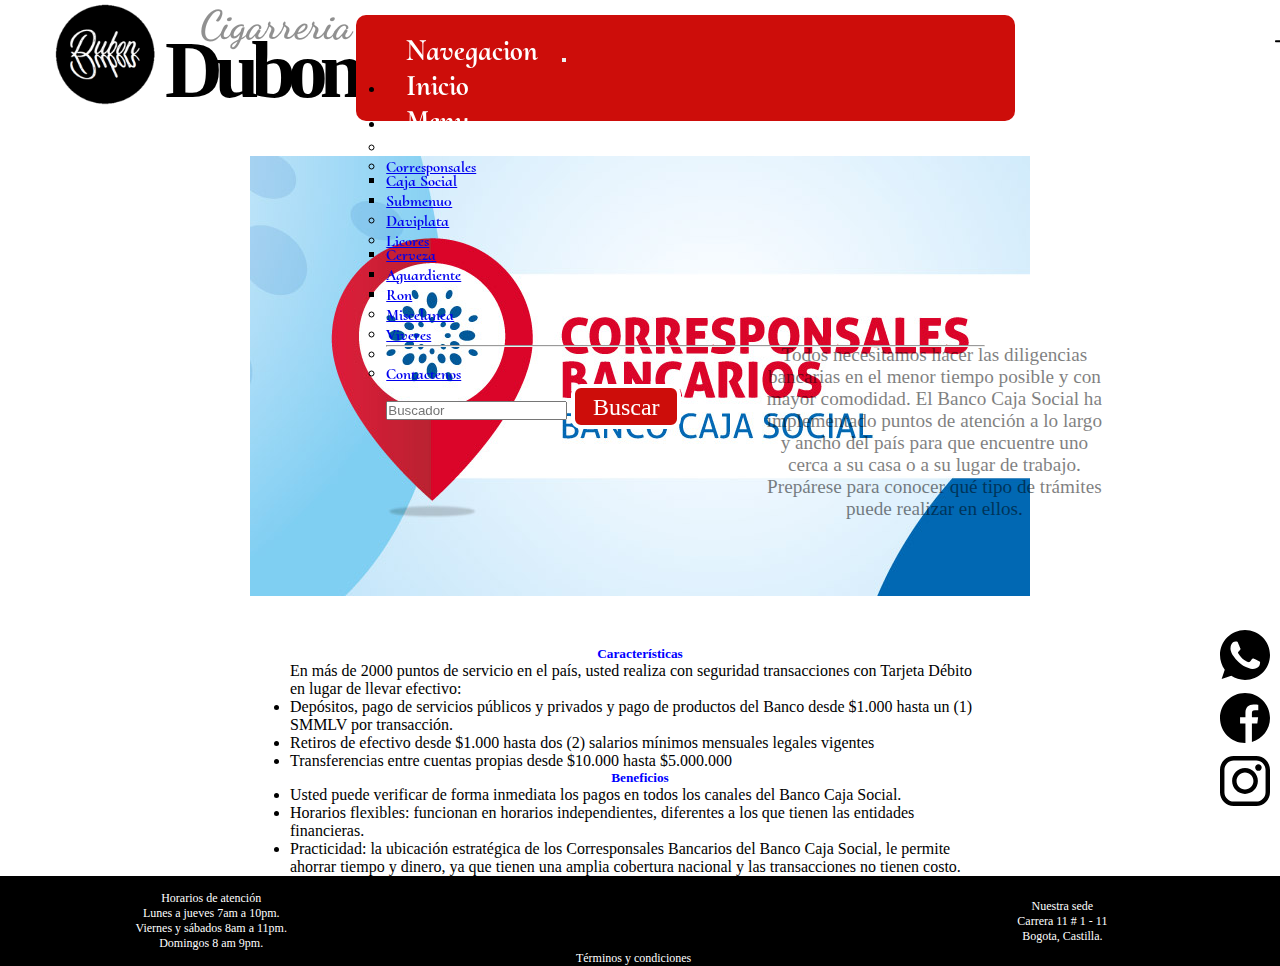
==== caja_social.html @ 6b4789e1 "Add files via upload" ====
<!DOCTYPE html>
<html lang="en">
  <head>
    <meta charset="UTF-8" />
    <meta http-equiv="X-UA-Compatible" content="IE=edge" />
    <meta name="viewport" content="width=device-width, initial-scale=1.0" />
    <link
      href="https://cdn.jsdelivr.net/npm/bootstrap@5.0.0-beta3/dist/css/bootstrap.min.css"
      rel="stylesheet"
      integrity="sha384-eOJMYsd53ii+scO/bJGFsiCZc+5NDVN2yr8+0RDqr0Ql0h+rP48ckxlpbzKgwra6"
      crossorigin="anonymous"
    />
    <link rel="stylesheet" href="./main.css" />
    <link rel="preconnect" href="https://fonts.gstatic.com" />
    <link rel="preconnect" href="https://fonts.gstatic.com" />
    <link
      href="https://fonts.googleapis.com/css2?family=Dancing+Script:wght@700&display=swap"
      rel="stylesheet"
    />
    <link rel="preconnect" href="https://fonts.gstatic.com" />
    <link
      href="https://fonts.googleapis.com/css2?family=Cormorant+Infant:ital,wght@1,700&display=swap"
      rel="stylesheet"
    />

    <link rel="preconnect" href="https://fonts.gstatic.com" />
    <link
      href="https://fonts.googleapis.com/css2?family=Orbitron&display=swap"
      rel="stylesheet"
    />

    <link rel="preconnect" href="https://fonts.gstatic.com" />
    <link
      href="https://fonts.googleapis.com/css2?family=Cormorant+Upright:wght@300&display=swap"
      rel="stylesheet"
    />

    <title>Cigarreria Dubon</title>
  </head>
  <body>
    <header class="cabecera">
      <div class="logo_container">
        <div class="logo">
          <img src="./assets/logo_1.png" alt="Imagen Gato" class="redonda" />
          <div class="nombre">
            <h2>Cigarreria</h2>
            <h1>Dubon</h1>
          </div>
        </div>
        <div class="carrito-mobile">
          <img
            class="tamaño"
            src="./assets/carrito-de-compras.svg"
            alt="Carrito de Compras"
          />
        </div>
      </div>

      <nav class="navbar navbar-expand-lg navbar-light bg-light">
        <div class="menu-container-color container-fluid">
          <a class="navegacion-color nav-name" href="#">Navegacion</a>
          <button
            class="navbar-toggler"
            type="button"
            data-bs-toggle="collapse"
            data-bs-target="#navbarSupportedContent"
            aria-controls="navbarSupportedContent"
            aria-expanded="false"
            aria-label="Toggle navigation"
          >
            <span class="navbar-toggler-icon"></span>
          </button>
          <div class="collapse navbar-collapse" id="navbarSupportedContent">
            <ul class="navbar-nav me-auto mb-2 mb-lg-0">
              <li class="nav-item">
                <a class="inicio-color active" aria-current="page" href="./index.html"
                  >Inicio</a
                >
              </li>
              
              <li class="nav-item dropdown">
                <a
                  class="menu-color dropdown-toggle"
                  href="#"
                  id="navbarDropdown"
                  role="button"
                  data-bs-toggle="dropdown"
                  aria-expanded="false"
                >
                  Menu
                </a>
                <ul class="dropdown-menu">
                  <li class="nav-item dropdown">
                    <!-- <li><a class="dropdown-item" href="#">Action</a></li>
                    <li><a class="dropdown-item" href="#">Another action</a></li> -->
                    <li class="dropdown-submenu">
                      <a class="desplegables-color dropdown-item dropdown-toggle" href="#">Corresponsales</a>
                        <ul class="dropdown-menu">
                            <li><a class="desplegables-color dropdown-item" href="#">Caja Social</a></li>
                            <li><a class="desplegables-color dropdown-item" href="#">Submenu0</a></li>
                    </li>
                  </li>
                </ul>

                <li>
                  <a class="desplegables-color dropdown-item" href="#"
                    >Daviplata</a
                  >
                </li>

                <li class="dropdown-submenu">
                  <a class="desplegables-color dropdown-item dropdown-toggle" href="#">Licores</a>
                    <ul class="dropdown-menu">
                        <li><a class="desplegables-color dropdown-item" href="#">Cerveza</a></li>
                        <li><a class="desplegables-color dropdown-item" href="#">Aguardiente</a></li>
                        <li><a class="desplegables-color dropdown-item" href="#">Ron</a></li>
                </li>

                </ul>
                  <li>
                    <a class="desplegables-color dropdown-item" href="#"
                      >Miscelanea</a
                    >
                  </li>
                  <li>
                    <a class="desplegables-color dropdown-item" href="#"
                      >Viveres</a
                    >
                  </li>
                  <li><hr class="desplegables-color dropdown-divider" /></li>
                  <li>
                    <a class="desplegables-color dropdown-item" href="#"
                      >Contactenos</a
                    >
                  </li>
                </ul>            
            
            <!-- <li class="nav-item">
              <a
                class="nav-link disabled"
                href="#"
                tabindex="-1"
                aria-disabled="true"
                >Disabled</a
              >
            </li> -->                      
          </div>            
        </div>
        <form class="d-flex">
          <input
            class="form-control me-2"
            type="search"
            placeholder="Buscador"
            aria-label="Search"
          />
          <button class="color-boton" type="submit">Buscar</button>
          <!-- <button type="button" class="btn btn-primary boton1">
            Primary
          </button> -->
        </form>        
      </nav>

      <div class="carrito">
        <img
          class="tamaño"
          src="./assets/carrito-de-compras.svg"
          alt="Carrito de Compras"
        />
      </div>
    </header>

    <section class="contenedor_caja_social">
        <picture>
        <source media="(min-width: 400px)" srcset="./assets/caja_social_pequeña.jpg">
        <img class="img_caja_social" src="./assets/caja_social.svg" alt="caja social">
        </picture>

        <div class="tex_encima">Todos necesitamos hacer las diligencias bancarias en el menor tiempo posible y con mayor comodidad. El Banco Caja Social ha implementado puntos de atención a lo largo y ancho del país para que encuentre uno cerca a su casa o a su lugar de trabajo. Prepárese para conocer qué tipo de trámites puede realizar en ellos.</div>
    </section>
    <section class="contenedor_tex">
        <h5 class="h5_caja_social">Características</h5>
        <p>En más de 2000 puntos de servicio en el país, usted realiza con seguridad transacciones con Tarjeta Débito en lugar de llevar efectivo:</p>
        <ul>
            <li class="li_caja_social">Depósitos, pago de servicios públicos y privados y pago de productos del Banco desde $1.000 hasta un (1) SMMLV por transacción.</li>
            <li class="li_caja_social">Retiros de efectivo desde $1.000 hasta dos (2) salarios mínimos mensuales legales vigentes</li>
            <li class="li_caja_social">Transferencias entre cuentas propias desde $10.000 hasta $5.000.000</li>
        </ul>
        <h5 class="h5_caja_social">Beneficios</h5>
        <ul>
            <li class="li_caja_social">Usted puede verificar de forma inmediata los pagos en todos los canales del Banco Caja Social.</li>
            <li class="li_caja_social">Horarios flexibles: funcionan en horarios independientes, diferentes a los que tienen las entidades financieras.</li>
            <li class="li_caja_social">Practicidad: la ubicación estratégica de los Corresponsales Bancarios del Banco Caja Social, le permite ahorrar tiempo y dinero, ya que tienen una amplia cobertura nacional y las transacciones no tienen costo.</li>
        </ul>
    </section>
    <!-- ACA INICIAN LAS REDES -->
    <a href="https://web.whatsapp.com/" target="_blank">
      <img
        class="what"
        src="./assets/whatsapp.svg"
        alt="Boton flotante de facebook"
      />
    </a>
    <a href="https://es-la.facebook.com/login/" target="_blank">
      <img
        class="face"
        src="./assets/facebook.svg"
        alt="Boton flotante de facebook"
      />
    </a>
    <a href="https://www.instagram.com/" target="_blank">
      <img
        class="instagram"
        src="./assets/instagram.svg"
        alt="Boton flotante de facebook"
      />
    </a>
    <script
      src="https://cdn.jsdelivr.net/npm/bootstrap@5.0.0-beta3/dist/js/bootstrap.bundle.min.js"
      integrity="sha384-JEW9xMcG8R+pH31jmWH6WWP0WintQrMb4s7ZOdauHnUtxwoG2vI5DkLtS3qm9Ekf"
      crossorigin="anonymous"
    ></script>
    <footer>
      <div class="footer1">
        <span>Horarios de atención</span><span>Lunes a jueves 7am a 10pm.</span
        ><span>Viernes y sábados 8am a 11pm.</span
        ><span>Domingos 8 am 9pm.</span>
      </div>
      <div class="footer2">
        <span>Términos y condiciones</span>
      </div>
      <div class="footer3">
        <span>Nuestra sede</span><span>Carrera 11 # 1 - 11</span
        ><span>Bogota, Castilla.</span>
      </div>
    </footer>
  </body>
</html>
---- main.css ----
* {
  margin: 0;
  padding: 0;
}

body {
  width: 100%;
  /* border: 2px solid black; */
  /* background-color: aquamarine; */
}

header {
  width: 100%;
  padding: 0px 45px 0px 45px;
  display: flex;
  justify-content: space-between;
  position: sticky;
  top: 0;
  z-index: 100;
  background: rgba(255, 255, 255, 0.8);
}

.logo {
  display: flex;
  align-items: center;
}

li:hover > ul.dropdown-menu {
  display: block;
}
.dropdown-submenu {
  position: relative;
}
.dropdown-submenu > .dropdown-menu {
  top: 0;
  left: 100%;
  margin-top: -6px;
}

.carrito-mobile {
  display: none;
}

.redonda {
  width: 120px;
}

.nombre {
  margin-top: 4px;
  display: flex;
  flex-direction: column;
}

h1,
h2 {
  margin: -5% 0 -7.5% 0 !important;
}

h1 {
  font-family: "Segoe UI" !important;
  font-weight: bold;
  font-size: 500%;
  letter-spacing: -8px !important;
}

h2 {
  font-family: "Dancing Script", cursive;
  font: italic 55;
  font-size: 250%;
  color: #000000 !important;
  opacity: 43%;
  padding-left: 35px;
}

/* .menu {
  height: 70px;
  width: 800px;
  margin: 15px 260px 0px 0;
  padding: 18px 30px;
  list-style: none;
  display: flex;
  justify-content: space-between;
  color: white;
  font-family: "Pristina";
  font-size: 150%;
  background-color: #cd0d0a;
} */

.navbar {
  height: 70px;
  width: 800px;
  margin: 15px 260px 0px 0;
  padding: 18px 30px;
  background-color: #cd0d0a !important;
  font-family: "Dancing Script", cursive;
  border-radius: 10px;
}

/* .nav-item {
  background-color: white white !important;
} */

.color-boton {
  width: 110px;
  height: 45px;
  padding-top: 2px;
  background-color: #cd0d0a;
  border: 4px solid white;
  color: white;
  font-family: "Pristina" !important;
  font-size: 1.5rem;
  border-radius: 10px;
}

.color-boton:hover {
  width: 110px;
  height: 45px;
  padding-top: 2px;
  background-color: white;
  border: 4px solid white;
  color: black;
  font-weight: bolder;
  font-family: "Pristina" !important;
  font-size: 1.5rem;
}

.menu-color {
  font-family: "Cormorant Upright", serif !important;
  font-weight: bolder;
  font-size: 1.8rem;
  color: white;
  margin: 0 20px;
  text-decoration: none;
}

.menu-color:hover {
  color: black;
  font-family: "Cormorant Upright", serif !important;
  font-weight: bolder;
}

.inicio-color {
  font-family: "Cormorant Upright", serif !important;
  font-weight: bolder;
  font-size: 1.8rem;
  color: white;
  margin: 0 20px;
  text-decoration: none;
}

.inicio-color:hover {
  color: black;
  font-family: "Cormorant Upright", serif !important;
  font-weight: bolder;
}

.navegacion-color {
  font-family: "Cormorant Upright", serif !important;
  font-weight: bolder;
  font-size: 1.8rem;
  color: white;
  margin: 0 20px;
  text-decoration: none;
}

.navegacion-color:hover {
  color: black;
}

.desplegables-color {
  font-family: "Cormorant Upright", serif !important;
  font-weight: bolder;
}

.desplegables-color:active {
  font-family: "Cormorant Upright", serif !important;
  font-weight: bolder;
  background-color: #cd0d0a;
}

.carrito {
  display: flex;
  align-items: center;
  justify-content: center;
}

.tamaño {
  width: 50px;
  height: 50px;
}

.titulo {
  display: flex;
  flex-direction: column;
  text-align: center;
}

h3 {
  font-family: "Segoe UI" !important;
  font-weight: bold;
  font-size: 650%;
  letter-spacing: -8px !important;
  margin: -32px 0 -15px 0;
}

h4 {
  margin: 0 0 0 0;
  font-family: "Cambria";
  letter-spacing: 9px !important;
  margin-left: 20px;
  margin-bottom: 10px;
  opacity: 49%;
}

.d-block {
  filter: brightness(50%);
  width: 65%;
  margin-left: 340px;
}

.carousel-control-prev {
  width: 500px;
}

.carousel-control-prev-icon {
  margin-left: 50%;
}

.carousel-control-next {
  width: 500px;
}

.carousel-control-next-icon {
  margin-right: 50%;
}

.what {
  width: 50px;
  position: fixed;
  top: 70%;
  right: 10px;
}

.face {
  width: 50px;
  position: fixed;
  top: 77%;
  right: 10px;
}

.instagram {
  width: 50px;
  position: fixed;
  top: 84%;
  right: 10px;
}

.tarjeta {
  display: flex;
  display: inline-block;
  margin: 8% 0.2% 5% 1%;
  background: #f62936;
  border-radius: 2em;
  border: 1px solid black;
}

.card-title {
  text-align: center;
  font-family: "Dancing Script", cursive;
  color: white;
  font-size: 250%;
}

.card-text {
  color: white;
  font-family: "Cormorant Infant", serif;
  font-size: 1.1rem;
  height: 80px;
}

.card-text {
  padding: 5px;
  text-align: center;
}

.card-img-top {
  border-radius: 2em;
}

.boton-componente {
  display: flex;
  justify-content: center;
  background-color: #cd0d0a;
  color: white;
  font-family: "Orbitron", sans-serif;
  font-size: 170%;
  border-radius: 2em;
  border: none !important;
  text-decoration: none;
}

.btn2:hover {
  background: white !important;
  color: #cd0d0a !important;
  border: none !important;
  font-weight: bolder;
}

.section-tarjetas {
  margin: 0 0 1% 12%;
}

footer {
  background-color: black;
  height: 100%;
  width: 100%;
  display: flex;
  flex-direction: row;
  font-family: "Cambria" !important;
  font-size: 12px;
}

.footer1 {
  width: 33%;
  height: 90px;
  color: white;
  display: flex;
  flex-direction: column;
  justify-content: center;
  align-items: center;
}

.footer2 {
  width: 33%;
  height: 90px;
  color: white;
  display: flex;
  justify-content: center;
  align-items: flex-end;
}

.footer3 {
  text-align: justify;
  width: 34%;
  height: 90px;
  color: white;
  display: flex;
  flex-direction: column;
  justify-content: center;
  align-items: center;
}

.img_caja_social {
  display: block;
  margin: 35px auto 50px auto;
}

.tex_encima {
  position: absolute;
  top: 48%;
  left: 73%;
  transform: translate(-50%, -50%);
  text-align: center;
  font-size: 1.2em;
  opacity: 50%;
}

.h5_caja_social {
  color: blue;
  text-align: center;
}

.contenedor_tex {
  width: 700px;
  display: block;
  margin: auto;
}

/* MEDIA QUERYS ------------------------------------------------------------------------------------------------------------------- */
@media screen and (max-width: 375px) {
  body {
    /* border: 2px solid springgreen; */
    width: 100%;
  }

  header {
    width: 100%;
    padding: 0px 13px 0px 1px;
    margin-top: 5px;
    display: flex;
    justify-content: space-between;
    flex-direction: column;
    position: sticky;
    top: 0;
    z-index: 100;
    background: rgba(255, 255, 255, 0.8);
    margin-bottom: 7px;
  }

  .logo_container {
    width: 100%;
    display: flex;
    justify-content: space-between;
  }

  .carrito {
    display: none;
  }

  .tamaño {
    width: 35px;
    height: 35px;
    margin: 20px 0px;
  }

  .carrito-mobile {
    display: block;
  }

  .redonda {
    width: 85px;
  }

  h1 {
    font-family: "Segoe UI" !important;
    font-weight: bold;
    font-size: 270%;
    letter-spacing: -3px !important;
  }

  h2 {
    font-family: "Dancing Script", cursive;
    font: italic 55;
    padding: 0 0 4% 10%;
    font-size: 170%;
    color: #000000 !important;
    opacity: 43%;
  }

  /* .menu {
    width: 100%;
    height: 35px;
    padding-top: 8px;
    margin-left: 6px;
    margin-top: 5px;
    display: flex;
    justify-content: space-between;
    color: white;
    font-family: "Pristina";
    font-size: 15px;
    background-color: #cd0d0a;
  } */

  .navbar {
    width: 100%;
    margin-top: -5px;
    padding: 25px 30px;
    background: rgba(255, 255, 255, 0.1) !important;
    font-family: "Dancing Script", cursive;
    border-radius: 10px;
  }

  .color-boton {
    font-family: "Pristina" !important;
  }

  .color-boton:hover {
    font-family: "Pristina" !important;
  }

  .menu-container-color {
    margin-top: -5px;
    background: rgba(255, 255, 255, 0.1);
  }

  .dropdown-menu {
    background: rgba(255, 255, 255, 0.1) !important;
  }

  .navbar-collapse {
    background: rgba(255, 255, 255, 0.8) !important;
  }

  .menu-color {
    font-size: 1.4rem;
    color: black;
    margin: 0 20px;
    text-decoration: none;
  }

  .menu-color:hover {
    color: #cd0d0a;
    font-weight: bolder;
  }

  .inicio-color {
    font-size: 1.4rem;
    color: black;
    margin: 0 20px;
    text-decoration: none;
  }

  .inicio-color:hover {
    color: #cd0d0a;
    font-weight: bolder;
  }

  .navegacion-color {
    font-size: 1.4rem;
    color: black;
    margin: 0 20px;
    text-decoration: none;
  }

  .navegacion-color:hover {
    color: #cd0d0a;
    font-weight: bolder;
  }

  .desplegables-color:active {
    background-color: #cd0d0a;
  }

  .navbar-toggler-icon {
    width: 20px !important;
    height: 20px !important;
  }

  .form-control {
    display: none !important;
  }
  .color-boton {
    display: none !important;
  }

  h3 {
    font-family: "Segoe UI" !important;
    font-weight: bold;
    font-size: 1.8rem;
    letter-spacing: -2px !important;
    margin: -15px 0 -8px 0;
    color: #cd0d0a;
  }

  h4 {
    font-family: "Cambria";
    letter-spacing: 1px !important;
    color: #cd0d0a;
    width: 100%;
    margin: 5px 0 20px 0;
    font-size: 0.9rem;
  }

  .d-block {
    filter: brightness(70%);
    width: 100%;
    margin-left: 0px;
  }

  .carousel-control-prev {
    width: 30px;
    /* background-color: brown; */
  }

  .carousel-control-prev-icon {
    margin-left: 50%;
    /* background-color: darkblue; */
  }

  .carousel-control-next {
    width: 30px;
    /* background-color: brown; */
  }

  .carousel-control-next-icon {
    margin-right: 50%;
    /* background-color: darkblue; */
  }

  .what {
    width: 30px;
    position: fixed;
    top: 67%;
    right: 2px;
  }

  .face {
    width: 30px;
    position: fixed;
    top: 75%;
    right: 2px;
  }

  .instagram {
    width: 30px;
    position: fixed;
    top: 83%;
    right: 2px;
  }

  .card-title {
    font-family: "Dancing Script", cursive;
    font-size: 1.5rem;
  }

  .card-text {
    font-family: "Cormorant Infant", serif;
  }

  .boton-componente {
    height: 30px;
    font-family: "Orbitron", sans-serif;
    font-size: 1rem;
    text-decoration: none;
  }

  .card {
    margin-left: -30px;
  }

  footer {
    width: 100%;
    font-size: 6px;
  }

  .footer1,
  .footer2,
  .footer3 {
    height: 50px;
    margin-left: 11px;
  }

  .img_caja_social {
    width: 90%;
  }

  .tex_encima {
    position: relative;
    text-align: center;
    font-size: 10px;
    opacity: 50%;
    width: 250px;
    margin: 60px 0 -20px -80px;
  }

  .contenedor_tex {
    width: 80%;
    display: block;
    margin: auto;
    font-size: 10px;
  }

  .li_caja_social {
    margin-left: -13px;
  }
}
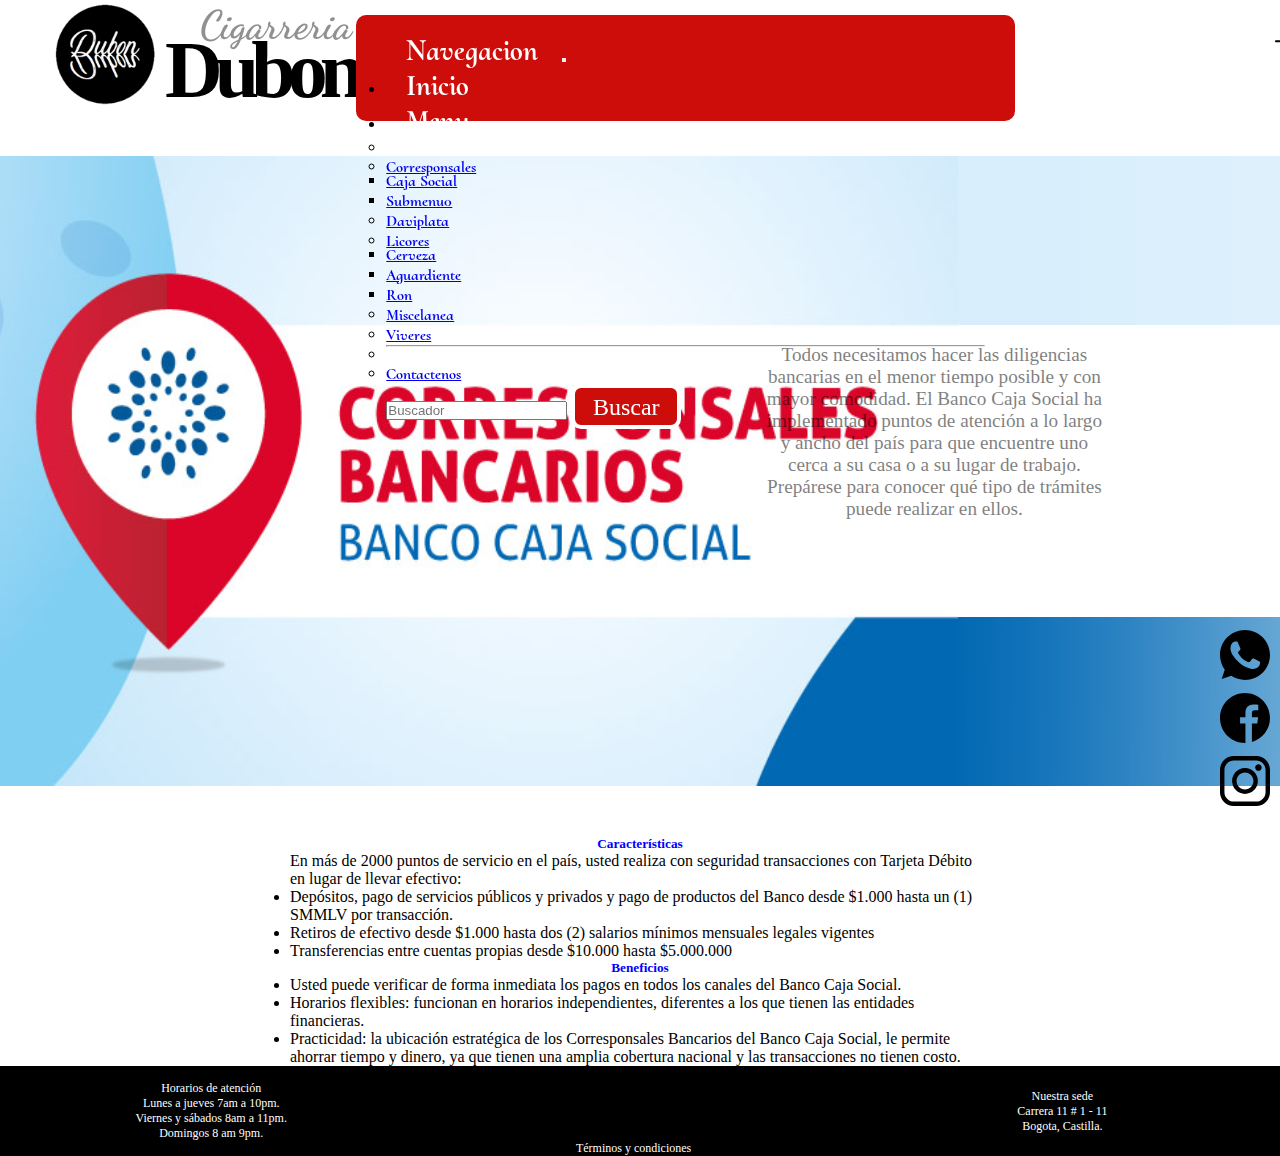
==== commit a01f09df: "Add files via upload" ====
--- a/caja_social.html
+++ b/caja_social.html
@@ -171,7 +171,7 @@
 
     <section class="contenedor_caja_social">
         <picture>
-        <source media="(min-width: 400px)" srcset="./assets/caja_social_pequeña.jpg">
+        <source media="(max-width: 380px)" srcset="./assets/caja_social_pequeña.jpg">
         <img class="img_caja_social" src="./assets/caja_social.svg" alt="caja social">
         </picture>
 
